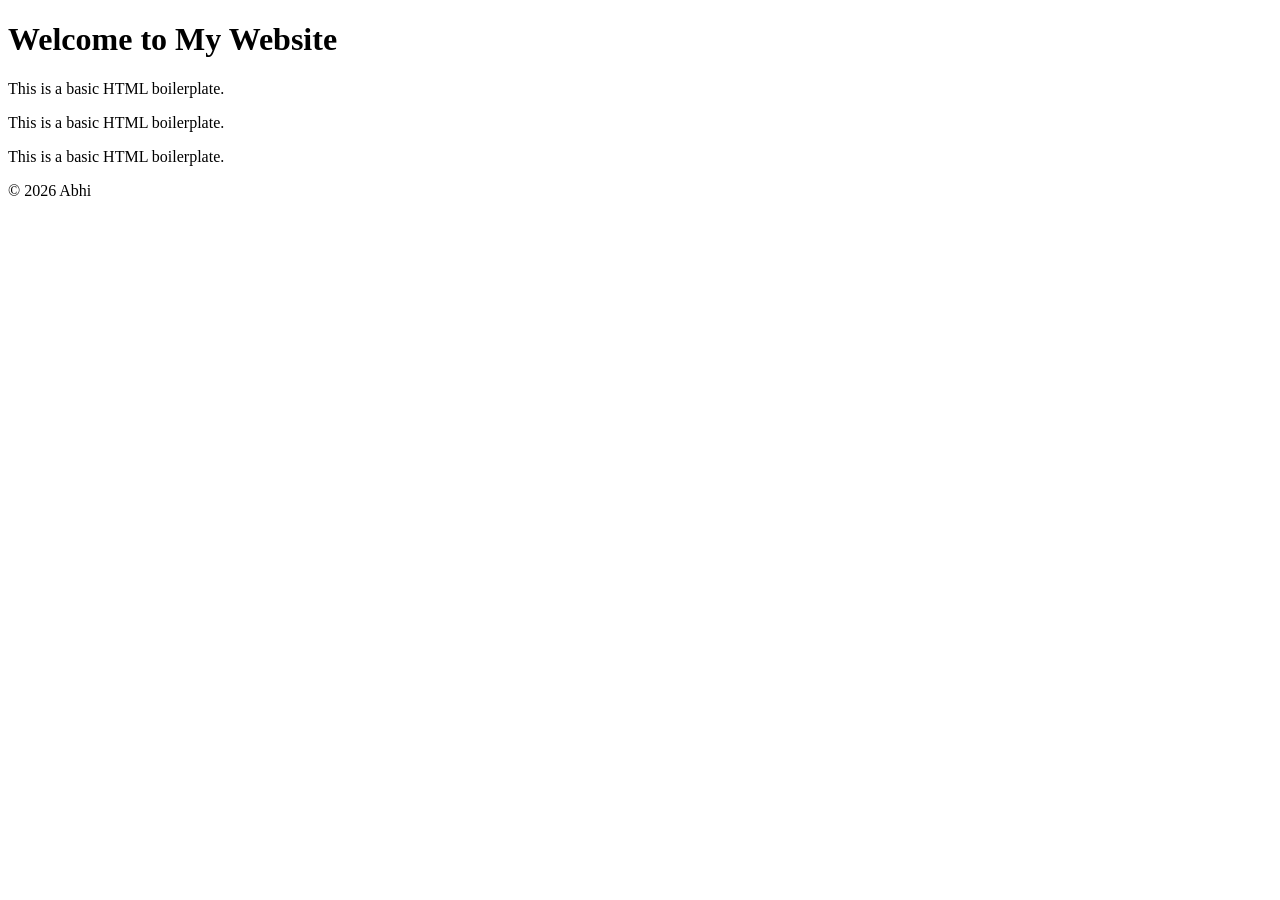
==== index.html @ de52d66a "my first website adding index file" ====
<!DOCTYPE html>
<html lang="en">
<head>
    <meta charset="UTF-8">
    <title> My first github code HTML</title>
    
    <!-- CSS -->
    <link rel="stylesheet" href="styles.css">
</head>
<body>

    <header>
        <h1>Welcome to My Website</h1>
    </header>

     <p>This is a basic HTML boilerplate.</p>
     <p>This is a basic HTML boilerplate.</p>
     <p>This is a basic HTML boilerplate.</p>

    <footer>
        <p>&copy; 2026 Abhi</p>
    </footer>

</body>
</html>


<!-- 
git add index.html
git commit -m " added new index file for website "
git push -->
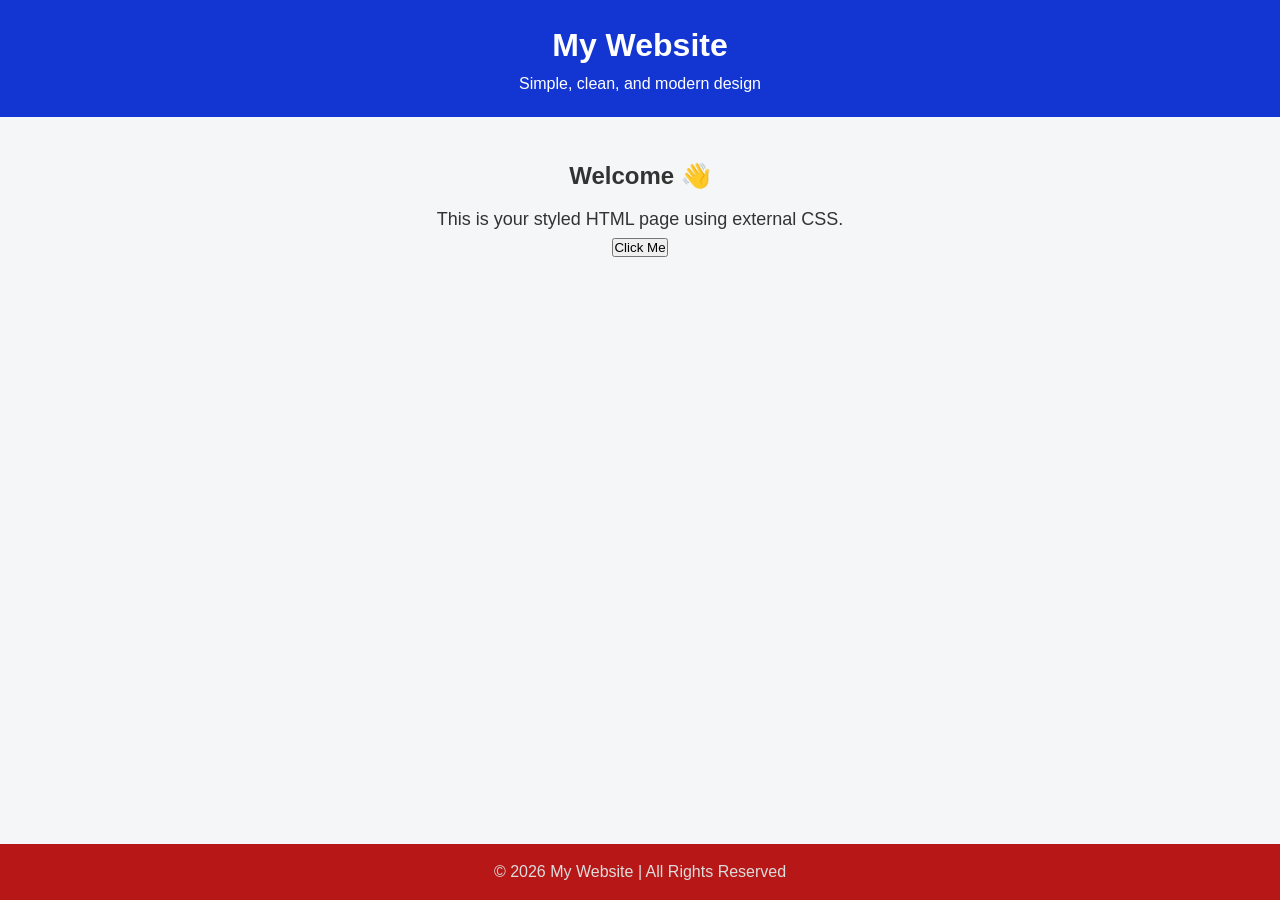
==== commit 05d0b642: "my second upddate for website added style changes" ====
--- a/index.html
+++ b/index.html
@@ -2,33 +2,28 @@
 <html lang="en">
 <head>
     <meta charset="UTF-8">
-    <title> My first github code HTML</title>
-    
-    <!-- CSS -->
+    <title>My Styled Page</title>
+
+    <!-- Link to CSS -->
     <link rel="stylesheet" href="styles.css">
 </head>
 <body>
 
     <header>
-        <h1>Welcome to My Website</h1>
+        <h1>My Website</h1>
+        <p>Simple, clean, and modern design</p>
     </header>
 
-     <p>This is a basic HTML boilerplate.</p>
-     <p>This is a basic HTML boilerplate.</p>
-     <p>This is a basic HTML boilerplate.</p>
+    <main>
+        <h2>Welcome 👋</h2>
+        <p>This is your styled HTML page using external CSS.</p>
+
+        <button>Click Me</button>
+    </main>
 
     <footer>
-        <p>&copy; 2026 Abhi</p>
+        <p>&copy; 2026 My Website | All Rights Reserved</p>
     </footer>
 
 </body>
-</html>
-
-
-<!-- 
-git add index.html
-git commit -m " added new index file for website "
-git push -->
-
-
- +</html>
--- a/styles.css
+++ b/styles.css
@@ -0,0 +1,59 @@
+/* Reset some default browser styles */
+* {
+    margin: 0;
+    padding: 0;
+    box-sizing: border-box;
+}
+
+/* Body styling */
+body {
+    font-family: Arial, sans-serif;
+    line-height: 1.6;
+    background-color: #f4f6f8;
+    color: #333;
+}
+
+/* Header */
+header {
+    background: #1336d2;
+    color: white;
+    padding: 20px 0;
+    text-align: center;
+}
+
+/* Main content */
+main {
+    padding: 40px 20px;
+     /* background: #5e5f63; */
+    max-width: 800px;
+    margin: auto;
+    text-align: center;
+}
+
+/* Paragraph */
+main p {
+    font-size: 18px;
+    margin-top: 10px;
+}
+
+/* Footer */
+footer {
+    background: #b81717;
+    color: #ddd;
+    text-align: center;
+    padding: 15px 0;
+    position: fixed;
+    bottom: 0;
+    width: 100%;
+}
+
+/* Responsive design */
+@media (max-width: 600px) {
+    main {
+        padding: 20px 10px;
+    }
+
+    header h1 {
+        font-size: 24px;
+    }
+}
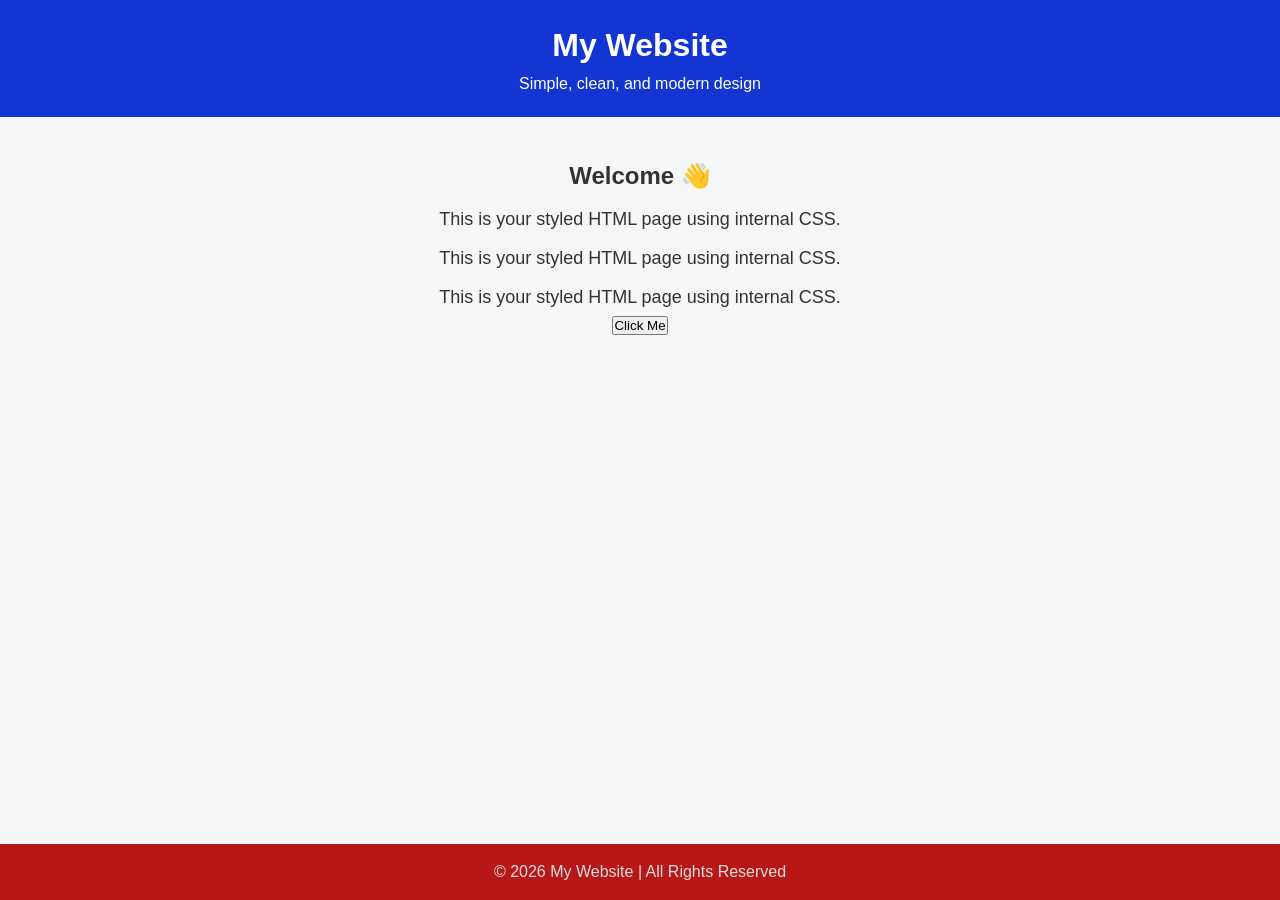
==== commit 550c5f4c: "added paragraphs for my index file" ====
--- a/index.html
+++ b/index.html
@@ -16,7 +16,9 @@
 
     <main>
         <h2>Welcome 👋</h2>
-        <p>This is your styled HTML page using external CSS.</p>
+        <p>This is your styled HTML page using internal CSS.</p> 
+        <p>This is your styled HTML page using internal CSS.</p>
+          <p>This is your styled HTML page using internal CSS.</p>
 
         <button>Click Me</button>
     </main>
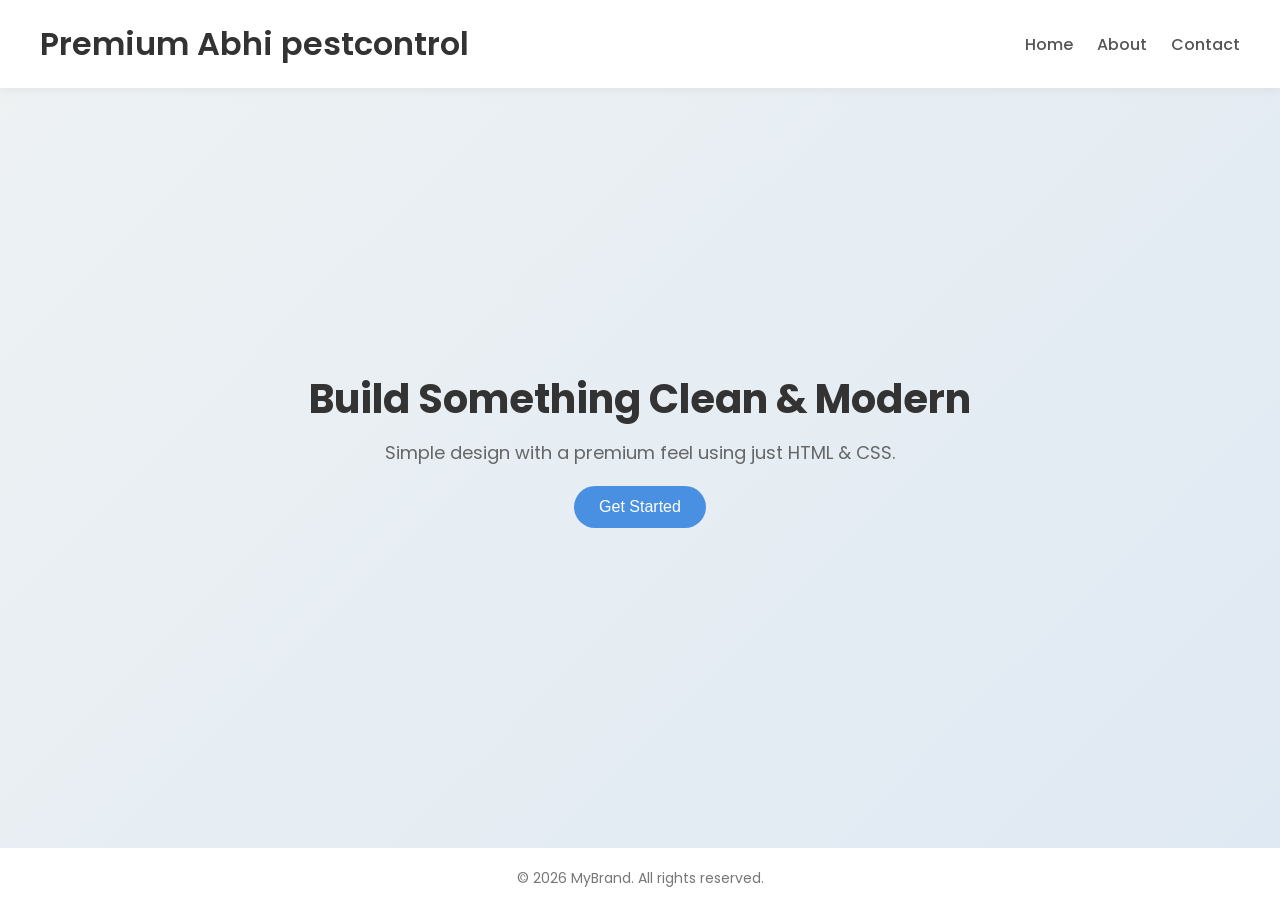
==== commit f05914f1: "removed css file" ====
--- a/index.html
+++ b/index.html
@@ -2,29 +2,114 @@
 <html lang="en">
 <head>
     <meta charset="UTF-8">
-    <title>My Styled Page</title>
+    <title>Premium Abhi pestcontrol</title>
 
-    <!-- Link to CSS -->
-    <link rel="stylesheet" href="styles.css">
+    <!-- Google Font -->
+    <link href="https://fonts.googleapis.com/css2?family=Poppins:wght@300;500;600&display=swap" rel="stylesheet">
+
+    <style>
+        * {
+            margin: 0;
+            padding: 0;
+            box-sizing: border-box;
+        }
+
+        body {
+            font-family: 'Poppins', sans-serif;
+            background: linear-gradient(135deg, #eef2f3, #dfe9f3);
+            color: #333;
+        }
+
+        header {
+            padding: 20px 40px;
+            display: flex;
+            justify-content: space-between;
+            align-items: center;
+            background: white;
+            box-shadow: 0 2px 10px rgba(0,0,0,0.05);
+        }
+
+        header h1 {
+            font-weight: 600;
+        }
+
+        nav a {
+            margin-left: 20px;
+            text-decoration: none;
+            color: #555;
+            font-weight: 500;
+        }
+
+        nav a:hover {
+            color: #4a90e2;
+        }
+
+        .hero {
+            height: 80vh;
+            display: flex;
+            justify-content: center;
+            align-items: center;
+            text-align: center;
+            padding: 20px;
+        }
+
+        .hero h2 {
+            font-size: 40px;
+            margin-bottom: 10px;
+        }
+
+        .hero p {
+            font-size: 18px;
+            color: #666;
+            margin-bottom: 20px;
+        }
+
+        .btn {
+            padding: 12px 25px;
+            background: #4a90e2;
+            color: white;
+            border: none;
+            border-radius: 25px;
+            cursor: pointer;
+            font-size: 16px;
+            transition: 0.3s;
+        }
+
+        .btn:hover {
+            background: #357abd;
+        }
+
+        footer {
+            text-align: center;
+            padding: 20px;
+            background: white;
+            margin-top: 40px;
+            font-size: 14px;
+            color: #777;
+        }
+    </style>
 </head>
 <body>
 
     <header>
-        <h1>My Website</h1>
-        <p>Simple, clean, and modern design</p>
+        <h1>Premium Abhi pestcontrol</h1>
+        <nav>
+            <a href="#">Home</a>
+            <a href="#">About</a>
+            <a href="#">Contact</a>
+        </nav>
     </header>
 
-    <main>
-        <h2>Welcome 👋</h2>
-        <p>This is your styled HTML page using internal CSS.</p> 
-        <p>This is your styled HTML page using internal CSS.</p>
-          <p>This is your styled HTML page using internal CSS.</p>
-
-        <button>Click Me</button>
-    </main>
+    <section class="hero">
+        <div>
+            <h2>Build Something Clean & Modern</h2>
+            <p>Simple design with a premium feel using just HTML & CSS.</p>
+            <button class="btn">Get Started</button>
+        </div>
+    </section>
 
     <footer>
-        <p>&copy; 2026 My Website | All Rights Reserved</p>
+        <p>&copy; 2026 MyBrand. All rights reserved.</p>
     </footer>
 
 </body>
